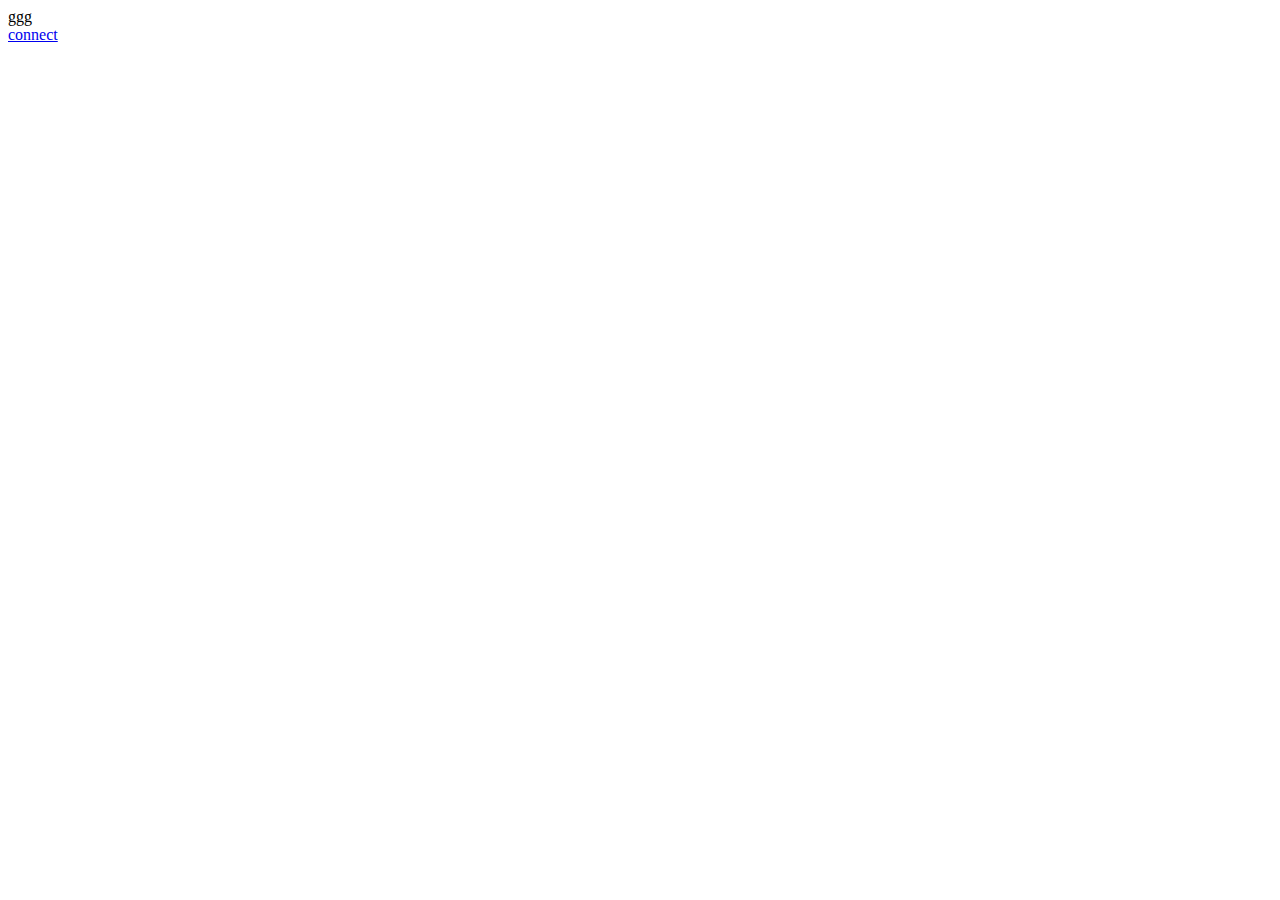
==== PongClient/user.html @ 0e3a0295 "working version" ====
<!DOCTYPE html>
<html lang="en">
	
	<head>
		<meta charset="utf-8"/>
		<meta name="viewport" content="width=device-width, initial-scale=1"/>
		<title>Pong</title>
	</head>
	
	<body>
		<label id="1"></label><br />
		<a href="/connect" id="conn" value="conn">connect</button>
    </body>
</html>

<script type="text/javascript">
var label = document.getElementById('1');
var str = 'ggg';
label.textContent = str;
</script>
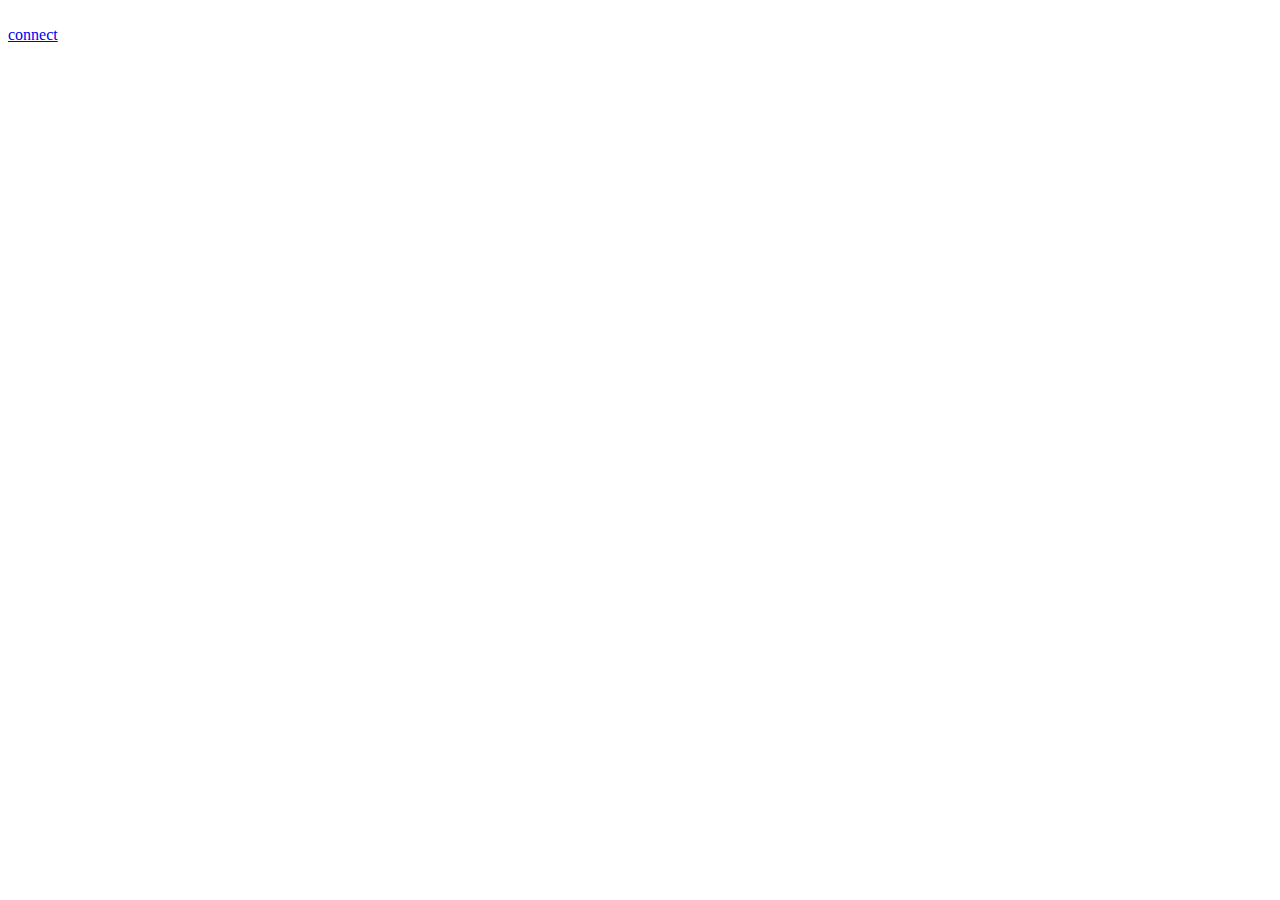
==== commit b39e4368: "finish" ====
--- a/PongClient/user.html
+++ b/PongClient/user.html
@@ -11,10 +11,4 @@
 		<label id="1"></label><br />
 		<a href="/connect" id="conn" value="conn">connect</button>
     </body>
-</html>
-
-<script type="text/javascript">
-var label = document.getElementById('1');
-var str = 'ggg';
-label.textContent = str;
-</script>+</html>